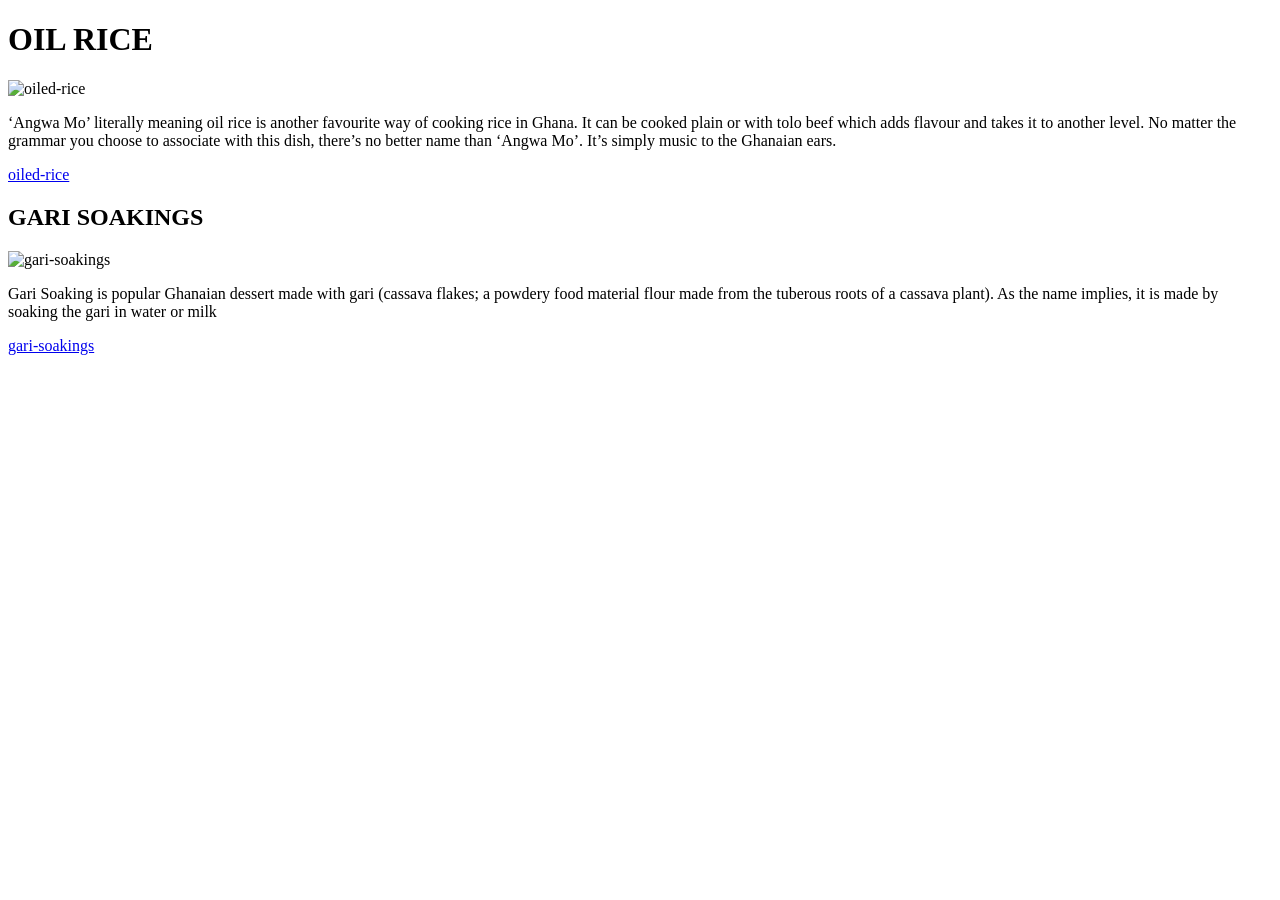
==== index.html @ a0a17c0a "Add index.html,images files and modified README.md" ====
<!DOCTYPE html>
<html lang="en">
<head>
    <meta charset="UTF-8">
    <meta name="viewport" content="width=device-width, initial-scale=1.0">
    <title>Odin-recipes</title>
</head>
<body>
    <h1><strong>OIL RICE</strong></h1>
    <img src="../odin-recipes/imges/Ghanaian-Braised-Rice.jpeg"alt="oiled-rice" width="370">
    <p>‘Angwa Mo’ literally meaning oil rice is another favourite way of cooking rice in Ghana.
         It can be cooked plain or with tolo beef which adds flavour and takes it to another level. 
         No matter the grammar you choose to associate with this dish, there’s no better name than ‘Angwa Mo’.
          It’s simply music to the Ghanaian ears.</p>
    <a href="recipes/oiled-rice.html"target="_blank">oiled-rice</a>
    <h2><strong>GARI SOAKINGS</strong></h2>
    <img src="../odin-recipes/imges/gari-soakings.jpg"alt="gari-soakings"width="370">
    <p>Gari Soaking is popular Ghanaian dessert made with gari
         (cassava flakes; a powdery food material flour made from 
         the tuberous roots of a cassava plant). As the name implies, 
         it is made by soaking the gari in water or milk</p>
    <a href="recipes/gari-soakings.html"target="_blank">gari-soakings</a> 
</html>
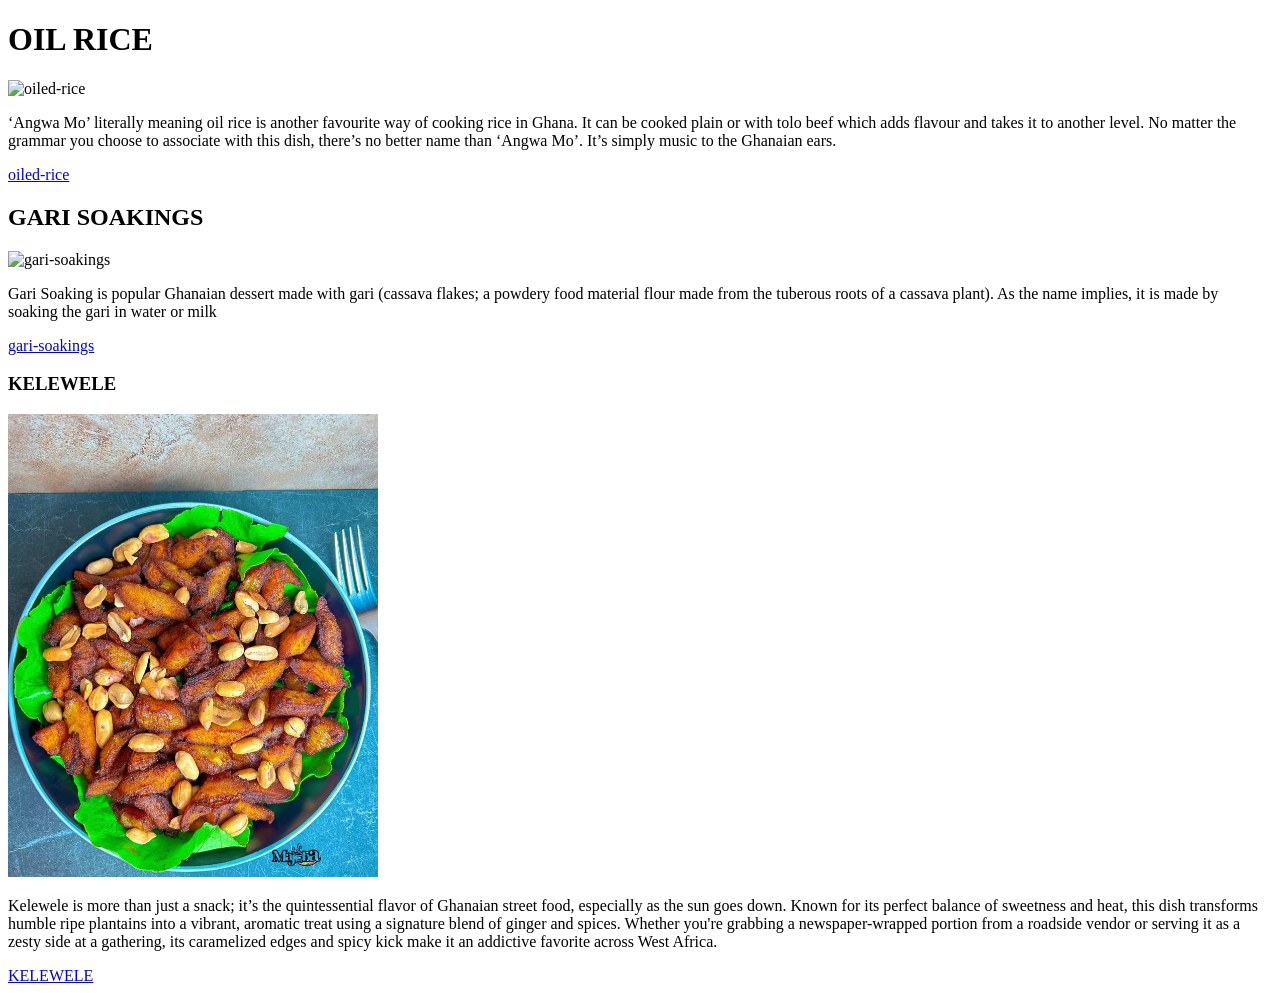
==== commit 16c3a297: "kelewele has been added to the site" ====
--- a/index.html
+++ b/index.html
@@ -14,10 +14,23 @@
           It’s simply music to the Ghanaian ears.</p>
     <a href="recipes/oiled-rice.html"target="_blank">oiled-rice</a>
     <h2><strong>GARI SOAKINGS</strong></h2>
-    <img src="../odin-recipes/imges/gari-soakings.jpg"alt="gari-soakings"width="370">
+    <img src="../odin-recipes/imges/Garri and water redefined.jpeg"alt="gari-soakings"width="370">
     <p>Gari Soaking is popular Ghanaian dessert made with gari
          (cassava flakes; a powdery food material flour made from 
          the tuberous roots of a cassava plant). As the name implies, 
          it is made by soaking the gari in water or milk</p>
     <a href="recipes/gari-soakings.html"target="_blank">gari-soakings</a> 
+    <p></p>
+    <h3>KELEWELE</h3>
+    <img src="imges/kelewele.jpg" alt="kelewele with groundnut"width='370'>
+    <p>Kelewele is more than just a snack; it’s the quintessential 
+        flavor of Ghanaian street food, especially as the sun goes down. 
+        Known for its perfect balance of sweetness and heat, this dish transforms 
+        humble ripe plantains into a vibrant, aromatic treat using a signature blend
+         of ginger and spices. Whether you're grabbing a newspaper-wrapped 
+         portion from a roadside vendor or serving it as a zesty side at a gathering,
+          its caramelized edges and spicy kick make it an addictive favorite across West Africa.
+    </p>
+    <a href="recipes/kelewele.html"target='_blank'>KELEWELE</a>
+
 </html>
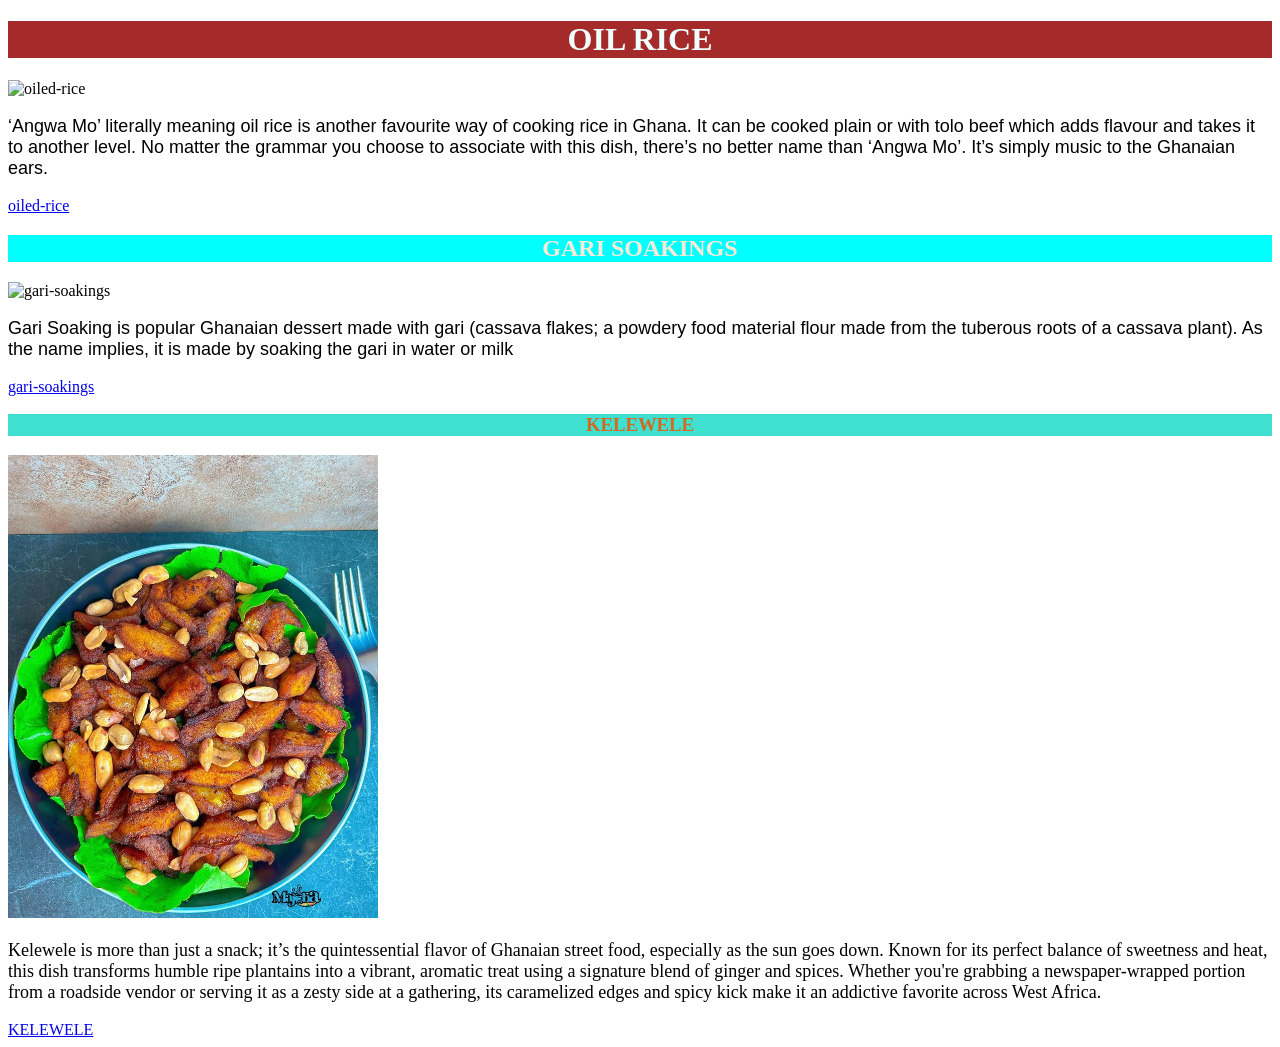
==== commit 78551249: "modified index.html file because of missing body closing tag" ====
--- a/index.html
+++ b/index.html
@@ -1,21 +1,22 @@
 <!DOCTYPE html>
 <html lang="en">
-<head>
+  <head>
     <meta charset="UTF-8">
     <meta name="viewport" content="width=device-width, initial-scale=1.0">
     <title>Odin-recipes</title>
-</head>
-<body>
+    <link rel="stylesheet" href="main.css">
+  </head>
+ <body>
     <h1><strong>OIL RICE</strong></h1>
     <img src="../odin-recipes/imges/Ghanaian-Braised-Rice.jpeg"alt="oiled-rice" width="370">
-    <p>‘Angwa Mo’ literally meaning oil rice is another favourite way of cooking rice in Ghana.
+    <p class="recipes-text">‘Angwa Mo’ literally meaning oil rice is another favourite way of cooking rice in Ghana.
          It can be cooked plain or with tolo beef which adds flavour and takes it to another level. 
          No matter the grammar you choose to associate with this dish, there’s no better name than ‘Angwa Mo’.
           It’s simply music to the Ghanaian ears.</p>
     <a href="recipes/oiled-rice.html"target="_blank">oiled-rice</a>
     <h2><strong>GARI SOAKINGS</strong></h2>
     <img src="../odin-recipes/imges/Garri and water redefined.jpeg"alt="gari-soakings"width="370">
-    <p>Gari Soaking is popular Ghanaian dessert made with gari
+    <p class="gari">Gari Soaking is popular Ghanaian dessert made with gari
          (cassava flakes; a powdery food material flour made from 
          the tuberous roots of a cassava plant). As the name implies, 
          it is made by soaking the gari in water or milk</p>
@@ -23,7 +24,7 @@
     <p></p>
     <h3>KELEWELE</h3>
     <img src="imges/kelewele.jpg" alt="kelewele with groundnut"width='370'>
-    <p>Kelewele is more than just a snack; it’s the quintessential 
+    <p class="kelewele">Kelewele is more than just a snack; it’s the quintessential 
         flavor of Ghanaian street food, especially as the sun goes down. 
         Known for its perfect balance of sweetness and heat, this dish transforms 
         humble ripe plantains into a vibrant, aromatic treat using a signature blend
@@ -32,5 +33,5 @@
           its caramelized edges and spicy kick make it an addictive favorite across West Africa.
     </p>
     <a href="recipes/kelewele.html"target='_blank'>KELEWELE</a>
-
+ </body>    
 </html>
--- a/main.css
+++ b/main.css
@@ -0,0 +1,34 @@
+h1 {
+    background-color: brown;
+    text-align: center;
+    color: azure;
+}
+
+    .recipes-text {
+      font-family: 'Franklin Gothic Medium', 'Arial Narrow', Arial, sans-serif;
+      font-size: 18px;  
+      font-weight: 100;
+    }
+
+    h2 {
+        background-color: aqua;
+        text-align: center;
+        color: antiquewhite;
+
+    }
+
+    .gari {
+        font-family: 'Lucida Sans', 'Lucida Sans Regular', 'Lucida Grande', 'Lucida Sans Unicode', Geneva, Verdana, sans-serif;
+        font-size: 18px;
+    }
+
+    h3 {
+        background-color: turquoise;
+        color: chocolate;
+        text-align: center;
+    }
+    .kelewele {
+        font-family: 'Times New Roman', Times, serif;
+        font-display: block;
+        font-size: 18px;
+    }
